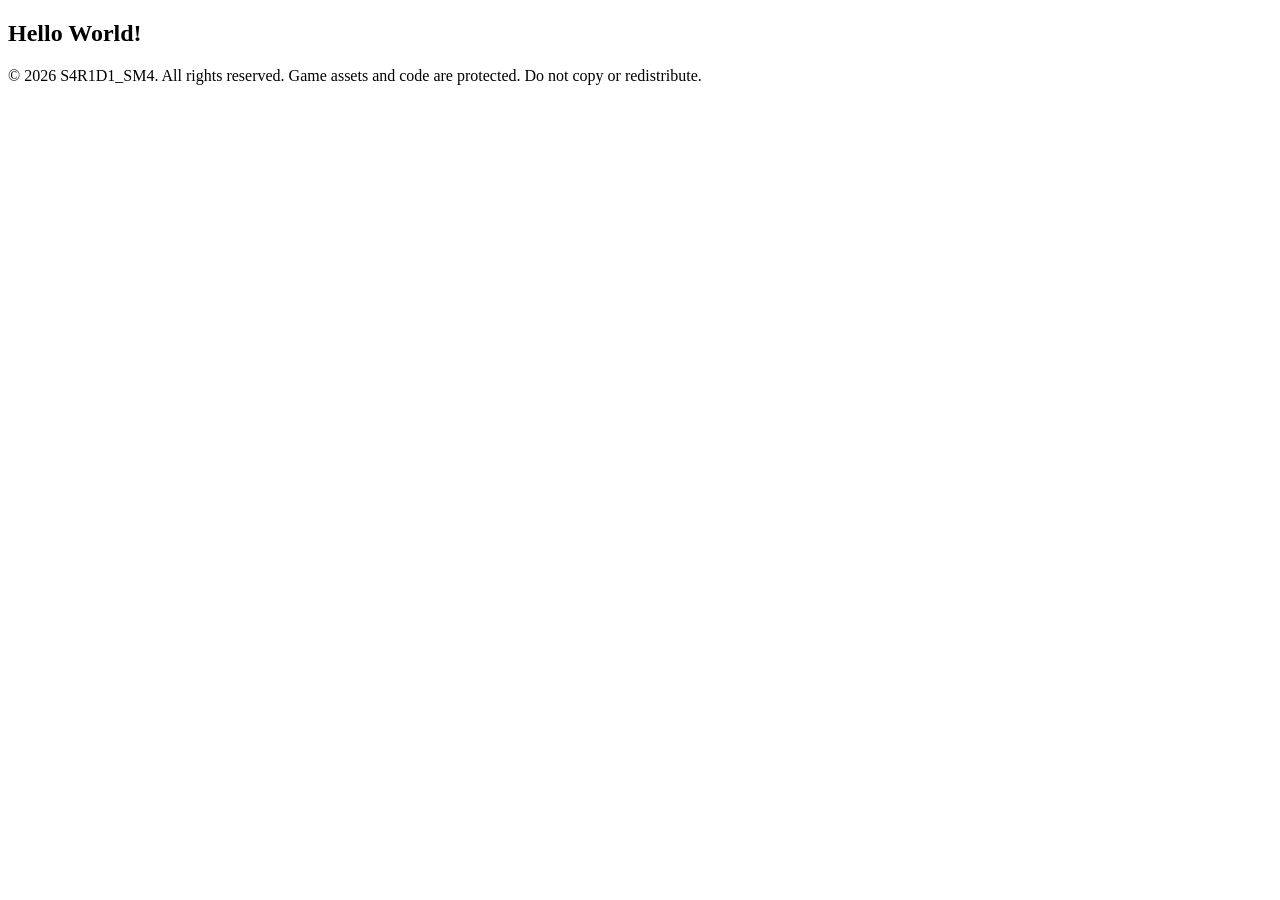
==== index.html @ 2ad59e81 "Add index.html with copyright header and basic website structure" ====
<!DOCTYPE html>

<!-- 
---------------------------------------------
S4R1D1_SM4
Copyright (c) 2026 Saridi
All rights reserved.
Unauthorized copying, distribution, or use of this code
and assets is strictly prohibited.
---------------------------------------------
-->

<html lang="EN">
    <head>
        <meta charset="UTF-8">
        <meta name="viewport" content="width=device-width, initial-scale=1.0">
        <meta name="author" content="Saridi">
        <meta name="descriptions" content="S4R1D1_SM4 - Personal website showcasing game projects and web creativity. Play online, ad-free, and secure.">
        <meta name="keywords" content="S4R1D1_SM4, online game, personal project, web development, ad-free games, browser game">
        <title>S4R1D1_SM4 Online Game Free And No Advertisement</title>
    </head>
    <body>
        <header>
            <nav></nav>
        </header>
        <main>
            <article>
                <h1>Hello World!</h1>
            </article>
        </main>
        <footer>
            <p>&copy; 2026 S4R1D1_SM4. All rights reserved. Game assets and code are protected. Do not copy or redistribute.</p>
        </footer>
    </body>
</html>
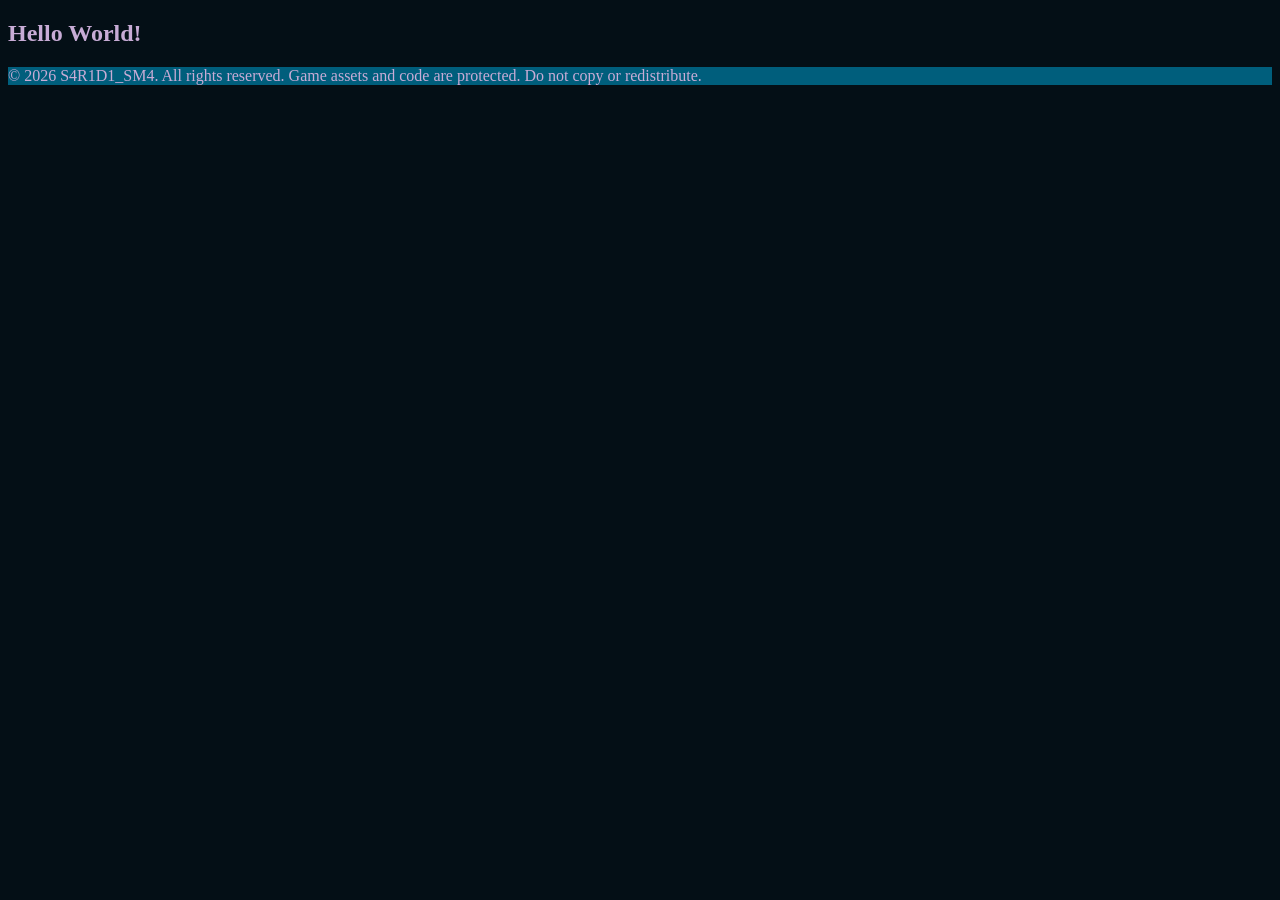
==== commit e860bf43: "Update HTML head with meta tags and Google verification" ====
--- a/index.html
+++ b/index.html
@@ -13,10 +13,13 @@
 <html lang="EN">
     <head>
         <meta charset="UTF-8">
+        <meta name="google-site-verification" content="vZ9hFtHRRfzA0qI0vElOirN_qK1M2-sOUDFIzlD4rJ0" />
         <meta name="viewport" content="width=device-width, initial-scale=1.0">
         <meta name="author" content="Saridi">
         <meta name="descriptions" content="S4R1D1_SM4 - Personal website showcasing game projects and web creativity. Play online, ad-free, and secure.">
         <meta name="keywords" content="S4R1D1_SM4, online game, personal project, web development, ad-free games, browser game">
+        <link rel="icon" type="image/png" href="assets/images/video-game.png">
+        <link rel="stylesheet" type="text/css" href="assets/css/style.css">
         <title>S4R1D1_SM4 Online Game Free And No Advertisement</title>
     </head>
     <body>
--- a/assets/css/style.css
+++ b/assets/css/style.css
@@ -0,0 +1,19 @@
+/*
+---------------------------------------------
+S4R1D1_SM4
+Copyright (c) 2026 Saridi
+All rights reserved.
+Unauthorized copying, distribution, or use of this code
+and assets is strictly prohibited.
+---------------------------------------------
+*/
+
+html {
+    background-color: #040F16;
+}
+h1, p {
+    color: #C8ACD6
+}
+footer {
+    background-color: #005E7C;
+}
